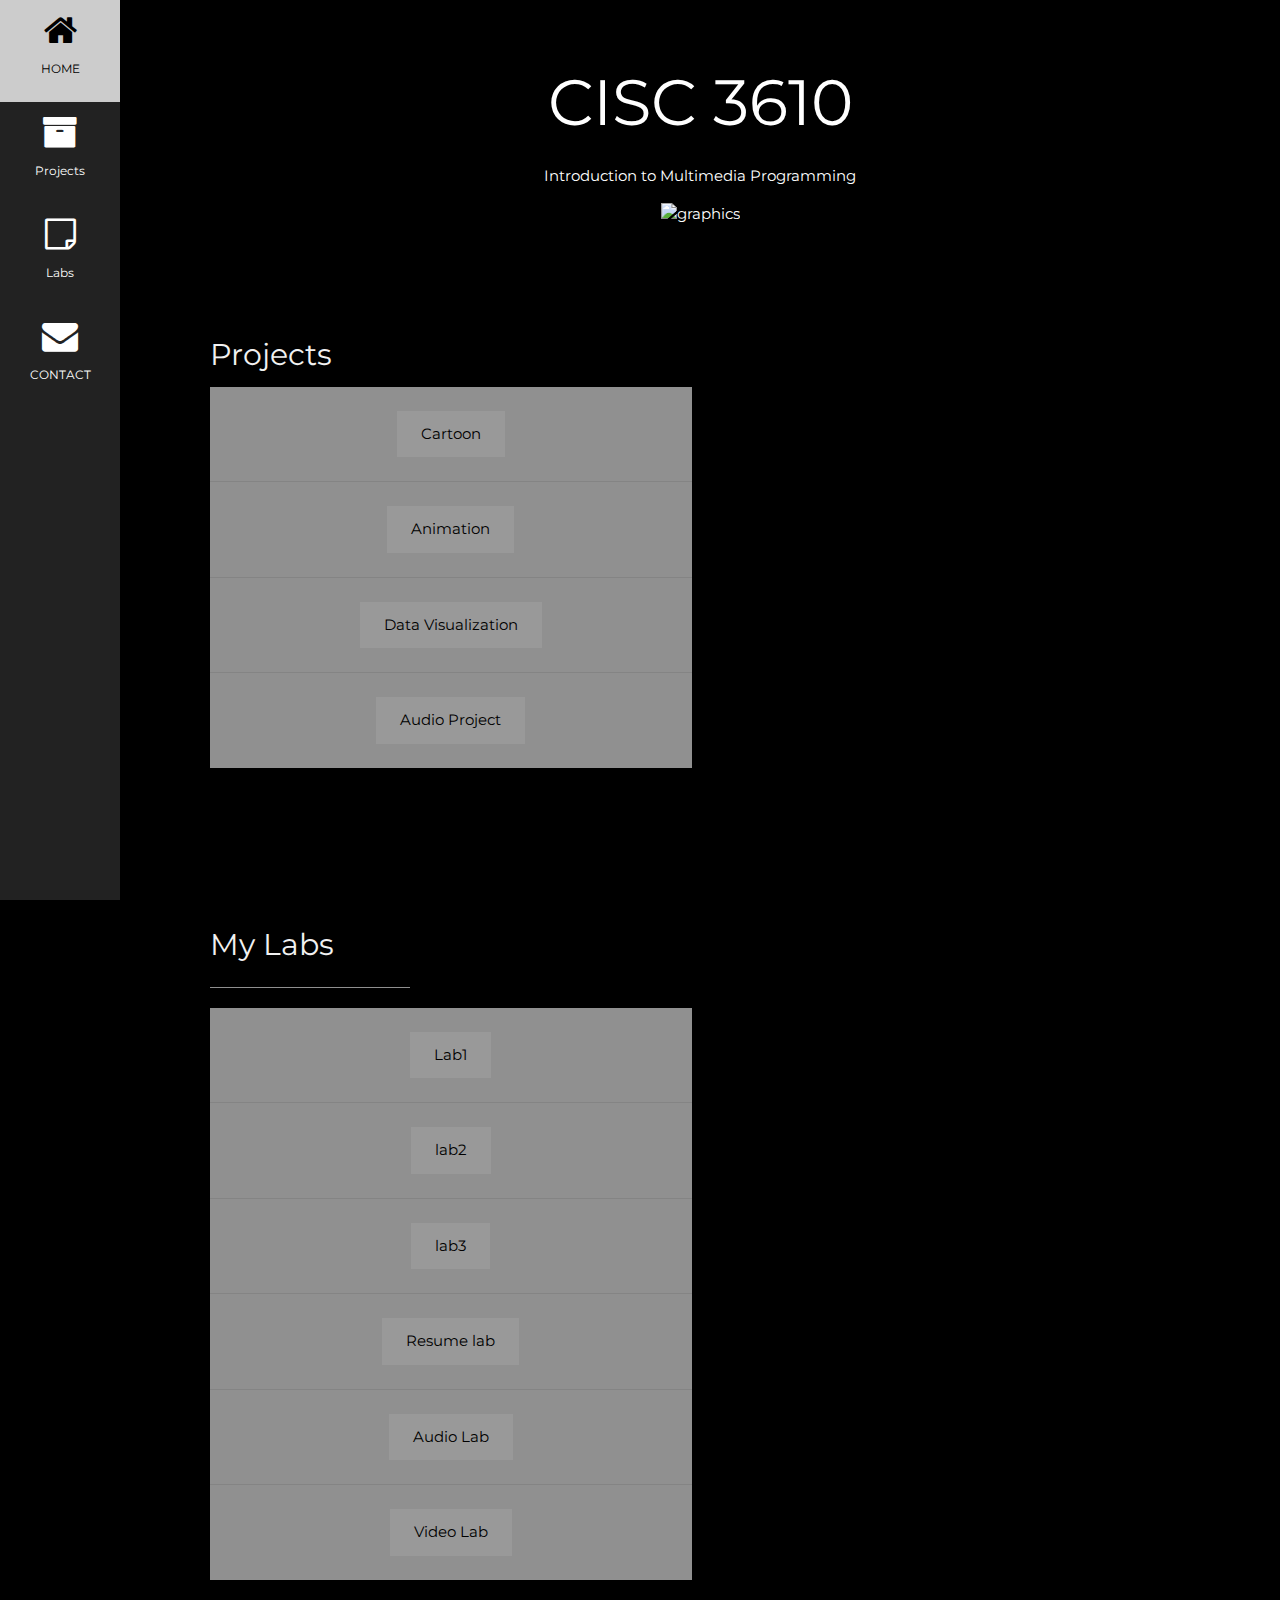
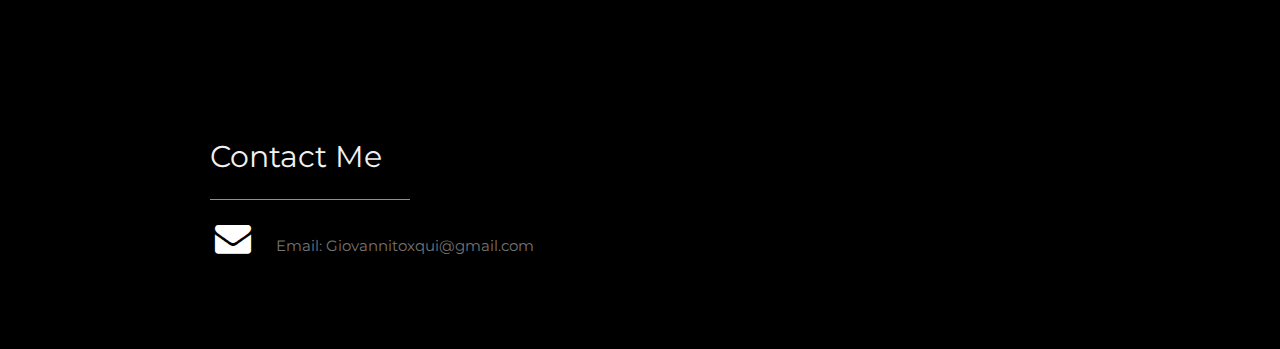
==== index.html @ 396fb8ba "Update and rename Website.html to index.html" ====
<!DOCTYPE html>
<html>
<title>My Website</title>
<meta charset="UTF-8">
<meta name="viewport" content="width=device-width, initial-scale=1">
<link rel="stylesheet" href="https://www.w3schools.com/w3css/4/w3.css">
<link rel="stylesheet" href="https://fonts.googleapis.com/css?family=Montserrat">
<link rel="stylesheet" href="https://cdnjs.cloudflare.com/ajax/libs/font-awesome/4.7.0/css/font-awesome.min.css">
<link rel= "stylesheet" href = "style.css" type="text/css">
<style>
body, h1,h2,h3,h4,h5,h6 {font-family: "Montserrat", sans-serif}
.w3-row-padding img {margin-bottom: 12px}
/* Set the width of the sidebar to 120px */
.w3-sidebar {width: 120px;background: #222;}
/* Add a left margin to the "page content" that matches the width of the sidebar (120px) */
#main {margin-left: 120px}
/* Remove margins from "page content" on small screens */
@media only screen and (max-width: 600px) {#main {margin-left: 0}}
</style>
<body class="w3-black">

<!-- Icon Bar (Sidebar - hidden on small screens) -->
<nav class="w3-sidebar w3-bar-block w3-small w3-hide-small w3-center">
 
  <a href="#" class="w3-bar-item w3-button w3-padding-large w3-black">
    <i class="fa fa-home w3-xxlarge"></i>
    <p>HOME</p>
  </a>
  <a href="#Projects" class="w3-bar-item w3-button w3-padding-large w3-hover-black">
    <i class="fa fa-archive w3-xxlarge"></i>
    <p>Projects</p>
  </a>
  <a href="#Labs" class="w3-bar-item w3-button w3-padding-large w3-hover-black">
    <i class="fa fa-sticky-note-o w3-xxlarge"></i>
    <p>Labs</p>
  </a>
  <a href="#contact" class="w3-bar-item w3-button w3-padding-large w3-hover-black">
    <i class="fa fa-envelope w3-xxlarge"></i>
    <p>CONTACT</p>
  </a>
</nav>

<!-- Navbar on small screens (Hidden on medium and large screens) -->
<div class="w3-top w3-hide-large w3-hide-medium" id="myNavbar">
  <div class="w3-bar w3-black w3-opacity w3-hover-opacity-off w3-center w3-small">
    <a href="#" class="w3-bar-item w3-button" style="width:25% !important">HOME</a>
    <a href="#about" class="w3-bar-item w3-button" style="width:25% !important">Projects</a>
    <a href="#photos" class="w3-bar-item w3-button" style="width:25% !important">Labs</a>
    <a href="#contact" class="w3-bar-item w3-button" style="width:25% !important">CONTACT</a>
  </div>
</div>

<!-- Page Content -->
<div class="w3-padding-large" id="main">
  <!-- Header/Home -->
  <header class="w3-container w3-padding-32 w3-center w3-black" id="home">
    <h1 class="w3-jumbo"> CISC 3610  </h1>
    <p>Introduction to Multimedia Programming</p>
    <img src="Pic2.jpg" alt="graphics" class="w3-image" width="992" height="1108">
  </header>

  <!-- Projects heading -->
  <div class="w3-content w3-justify w3-text-grey w3-padding-64" id="Projects">
    <h2 class="w3-text-light-grey">Projects</h2>

    <!--List of Projects -->
    <div class="w3-row-padding " style="margin:0 -16px">
      <div class="w3-half w3-margin-bottom">
        <ul class="w3-ul w3-white w3-center w3-opacity w3-hover-opacity-off">
          <li class="w3-light-grey w3-padding-24">
            <a href="https://gio-dev90.github.io/Cartoon/"><button class="w3-button w3-white w3-padding-large w3-hover-black">Cartoon</button></a>
          </li>
          <li class="w3-light-grey w3-padding-24">
            <a href="https://gio-dev90.github.io/"><button class="w3-button w3-white w3-padding-large w3-hover-black">Animation</button></a>
          </li>
          <li class="w3-light-grey w3-padding-24">
            <a href="https://gio-dev90.github.io/Data-Visualization/"><button class="w3-button w3-white w3-padding-large w3-hover-black">Data Visualization</button></a>
          </li>
          <li class="w3-light-grey w3-padding-24">
            <a href="https://gio-dev90.github.io/"><button class="w3-button w3-white w3-padding-large w3-hover-black">Audio Project</button></a>
          </li>
        
         
          </li>
        </ul>
      </div>

     
</div>
    </div>
    
  
 
  
  <!-- lab heading  -->
  <div class="w3-padding-64 w3-content" id="Labs">
    <h2 class="w3-text-light-grey">My Labs</h2>
    <hr style="width:200px" class="w3-opacity">

    <!-- list of labs -->
    <div class="w3-row-padding" style="margin:0 -16px">
        <div class="w3-half w3-margin-bottom">
          <ul class="w3-ul w3-white w3-center w3-opacity w3-hover-opacity-off">
            <li class="w3-light-grey w3-padding-24">
              <a href="https://gio-dev90.github.io/"><button class="w3-button w3-white w3-padding-large w3-hover-black">Lab1</button></a>
            </li>
            <li class="w3-light-grey w3-padding-24">
              <a href="https://gio-dev90.github.io/Lab2/"><button class="w3-button w3-white w3-padding-large w3-hover-black">lab2</button></a>
            </li>
            <li class="w3-light-grey w3-padding-24">
              <a href="https://gio-dev90.github.io/"><button class="w3-button w3-white w3-padding-large w3-hover-black">lab3</button></a>
            </li> 
            <li class="w3-light-grey w3-padding-24">
              <a href="https://gio-dev90.github.io/Johnwick/"><button class="w3-button w3-white w3-padding-large w3-hover-black">Resume lab</button></a>
            </li> 
            <li class="w3-light-grey w3-padding-24">
              <a href="https://gio-dev90.github.io/Audio/"><button class="w3-button w3-white w3-padding-large w3-hover-black">Audio Lab</button></a>
            </li> 
            <li class="w3-light-grey w3-padding-24">
              <a href="https://gio-dev90.github.io/iframe-video/"><button class="w3-button w3-white w3-padding-large w3-hover-black">Video Lab</button></a>
            </li> 
          </ul>
        </div>
  
       
  
      </div>
 
    </div>

  

  <!-- Contact Section -->
  <div class="w3-padding-64 w3-content w3-text-grey" id="contact">
    <h2 class="w3-text-light-grey">Contact Me</h2>
    <hr style="width:200px" class="w3-opacity">

    <div class="w3-section">
     
     
      <p><i class="fa fa-envelope fa-fw w3-text-white w3-xxlarge w3-margin-right"> </i> Email: Giovannitoxqui@gmail.com</p>
    </div>
  
  
  </div>
  
   


</div>

</body>
</html>
---- style.css ----
.btn-group button {
    background-color: #4CAF50; /* Green background */
    border: 1px solid green; /* Green border */
    color: white; /* White text */
    padding: 10px 24px; /* Some padding */
    cursor: pointer; /* Pointer/hand icon */
    width: 50%; /* Set a width if needed */
    display: block; /* Make the buttons appear below each other */
  }
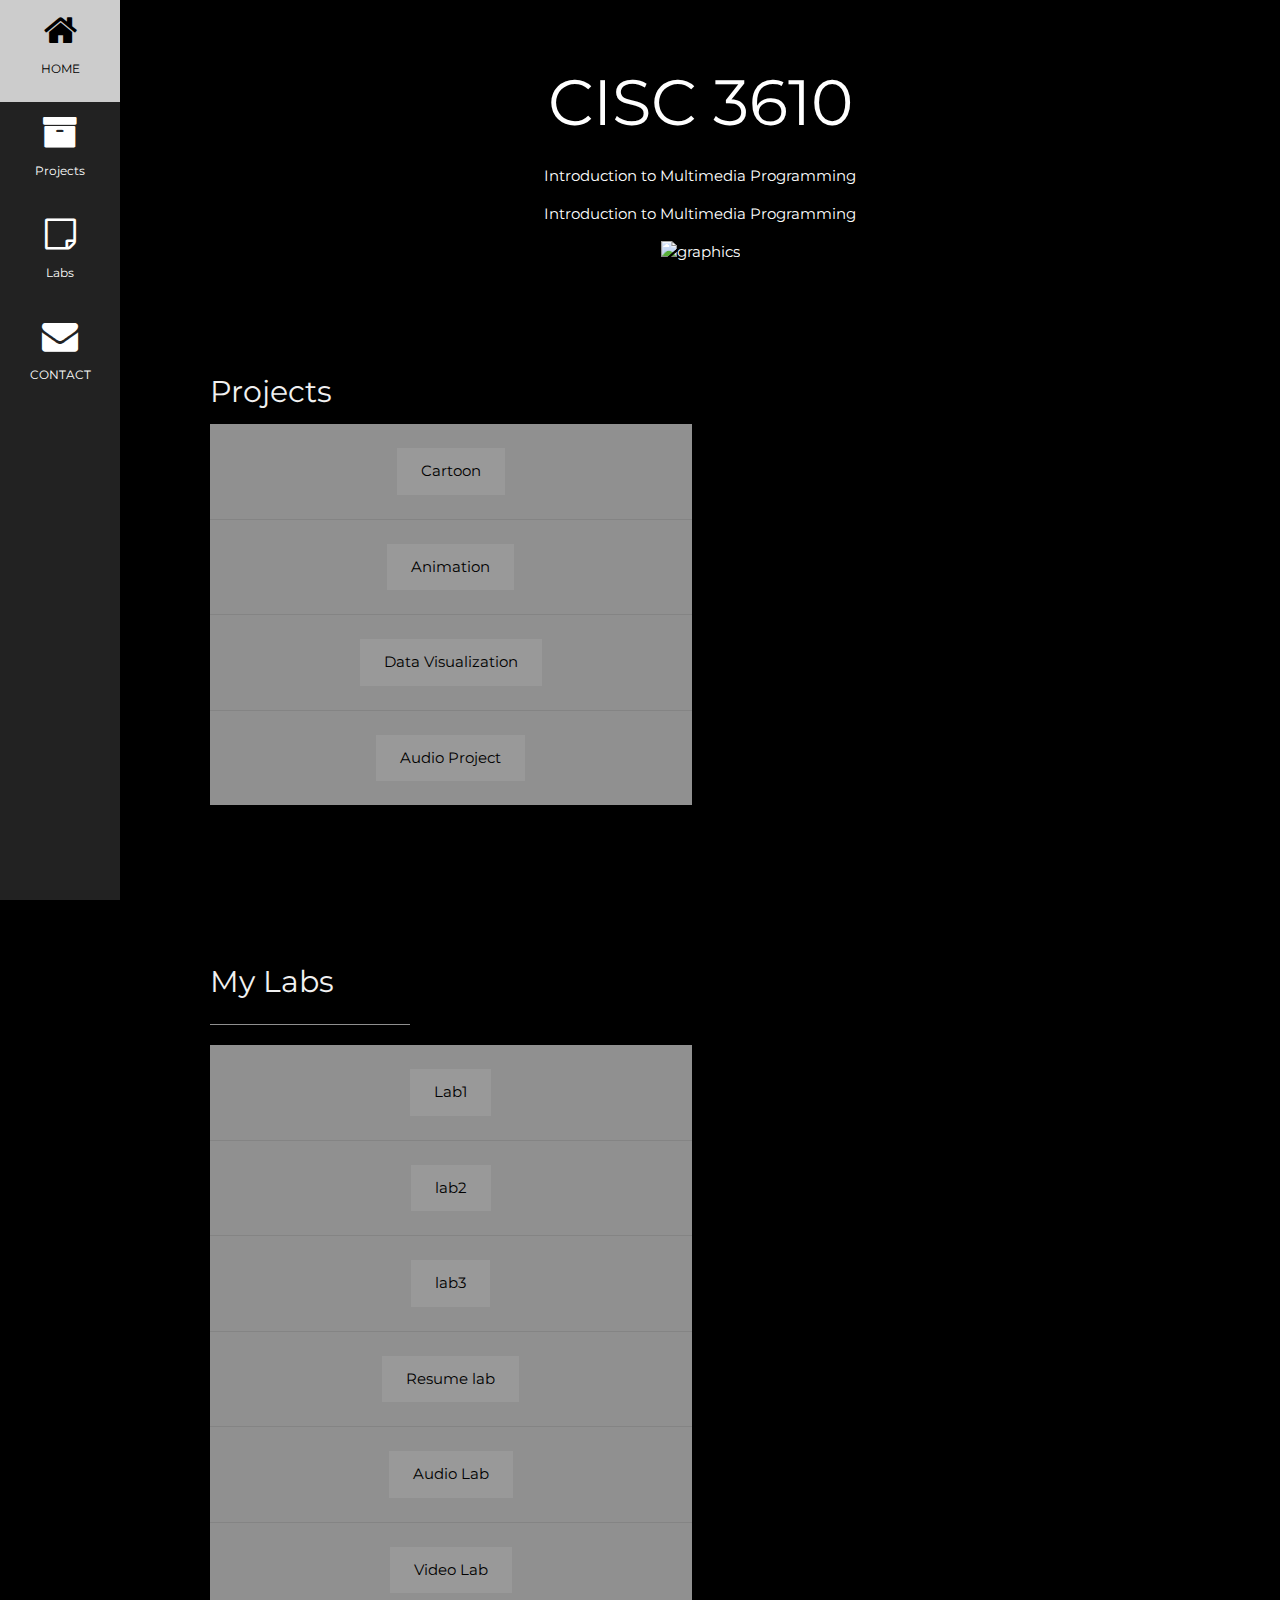
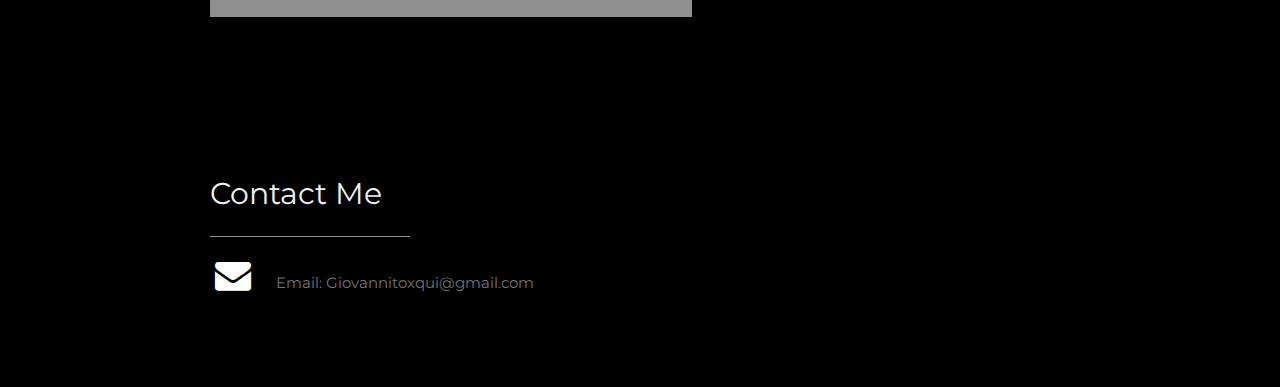
==== commit f7d8ed4c: "Update index.html" ====
--- a/index.html
+++ b/index.html
@@ -10,16 +10,13 @@
 <style>
 body, h1,h2,h3,h4,h5,h6 {font-family: "Montserrat", sans-serif}
 .w3-row-padding img {margin-bottom: 12px}
-/* Set the width of the sidebar to 120px */
 .w3-sidebar {width: 120px;background: #222;}
-/* Add a left margin to the "page content" that matches the width of the sidebar (120px) */
 #main {margin-left: 120px}
-/* Remove margins from "page content" on small screens */
 @media only screen and (max-width: 600px) {#main {margin-left: 0}}
 </style>
 <body class="w3-black">
 
-<!-- Icon Bar (Sidebar - hidden on small screens) -->
+<!-- Icon Bar  -->
 <nav class="w3-sidebar w3-bar-block w3-small w3-hide-small w3-center">
  
   <a href="#" class="w3-bar-item w3-button w3-padding-large w3-black">
@@ -40,7 +37,7 @@
   </a>
 </nav>
 
-<!-- Navbar on small screens (Hidden on medium and large screens) -->
+<!-- Navbar on small screens  -->
 <div class="w3-top w3-hide-large w3-hide-medium" id="myNavbar">
   <div class="w3-bar w3-black w3-opacity w3-hover-opacity-off w3-center w3-small">
     <a href="#" class="w3-bar-item w3-button" style="width:25% !important">HOME</a>
@@ -55,6 +52,7 @@
   <!-- Header/Home -->
   <header class="w3-container w3-padding-32 w3-center w3-black" id="home">
     <h1 class="w3-jumbo"> CISC 3610  </h1>
+    <p>Introduction to Multimedia Programming</p>
     <p>Introduction to Multimedia Programming</p>
     <img src="Pic2.jpg" alt="graphics" class="w3-image" width="992" height="1108">
   </header>
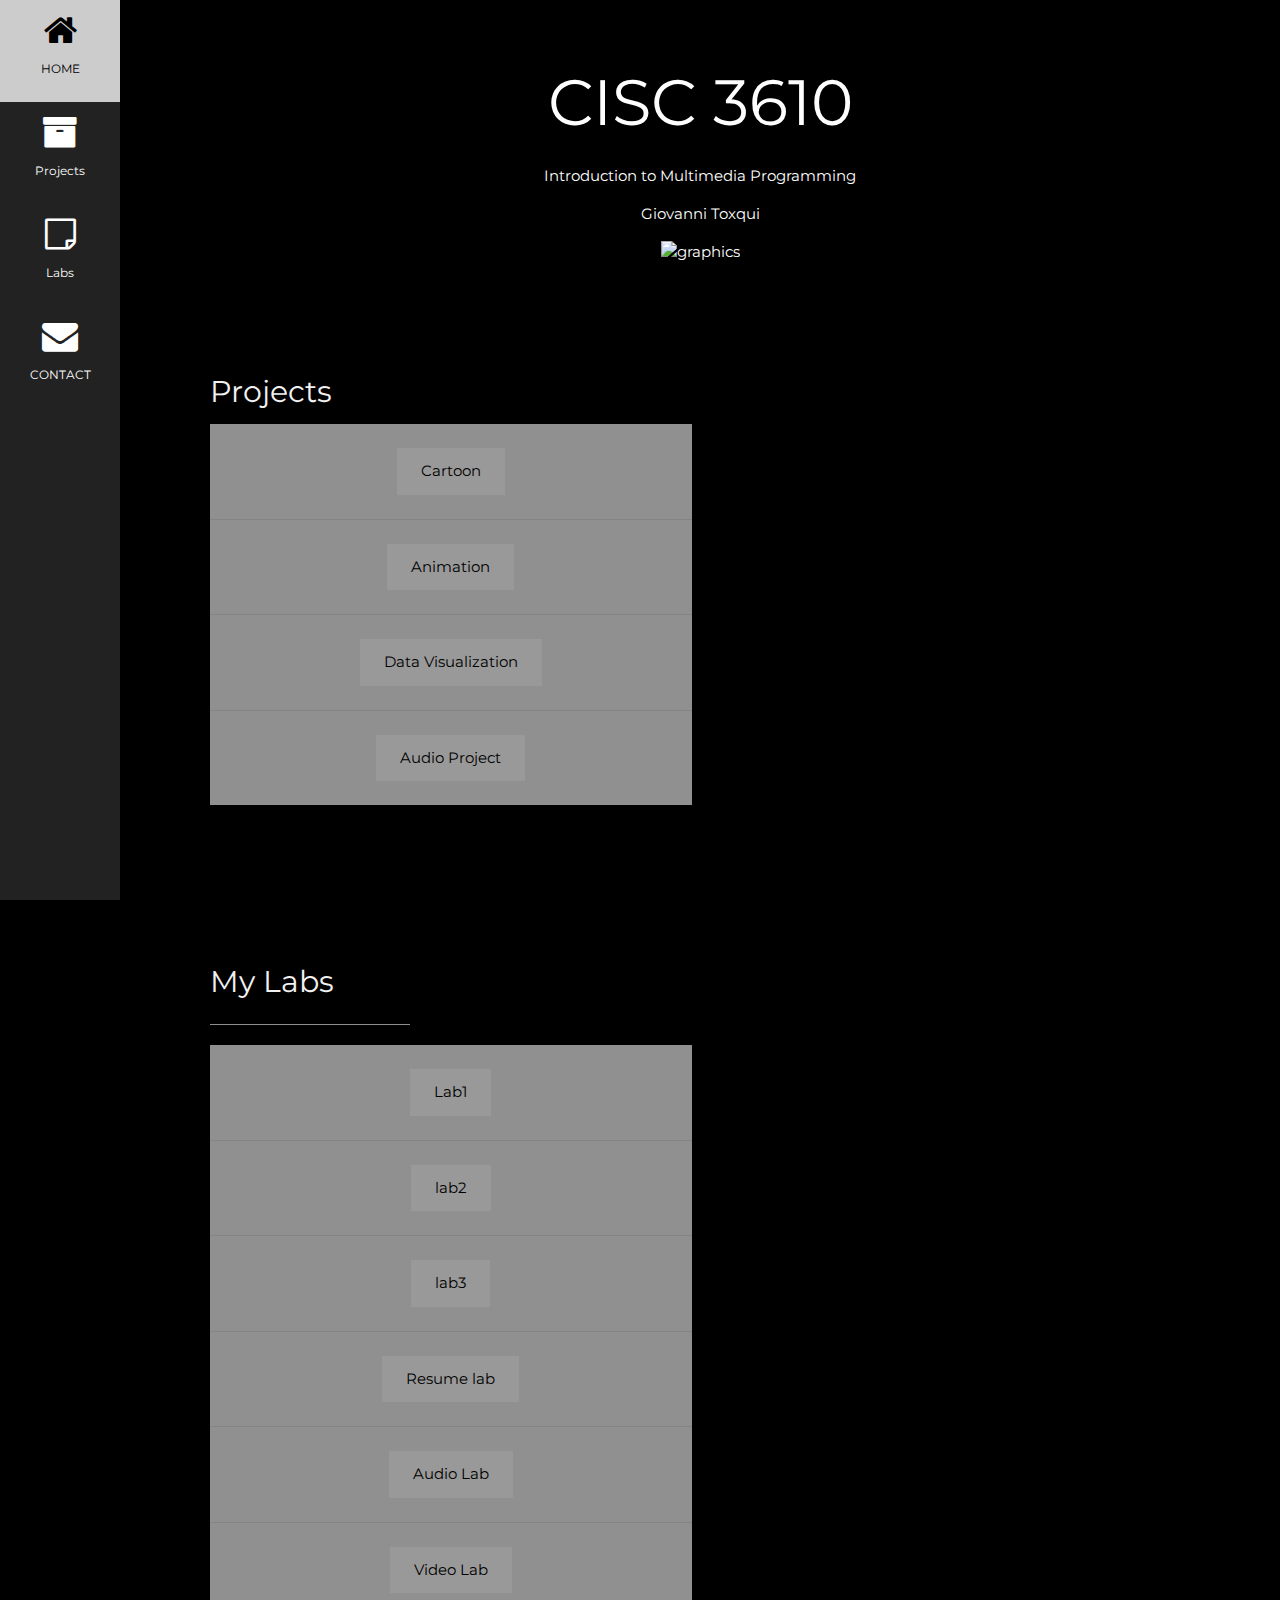
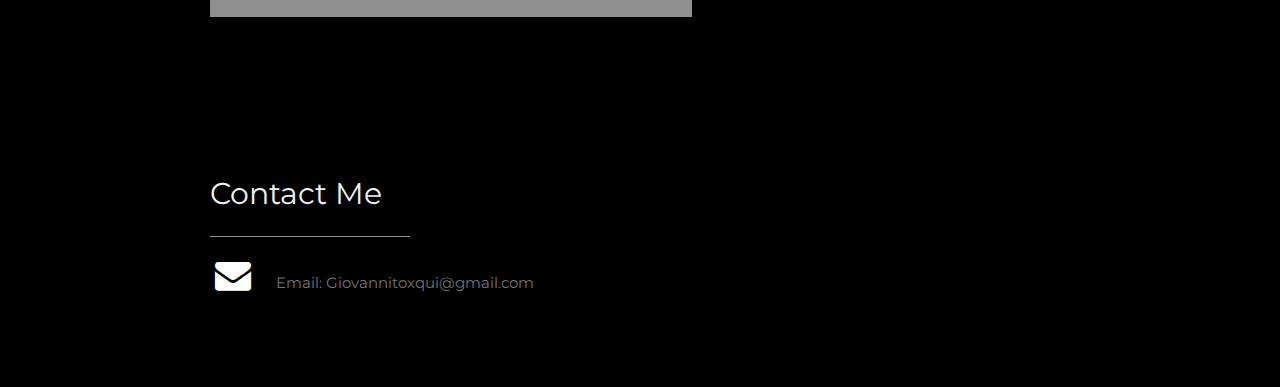
==== commit 5b88f964: "Update index.html" ====
--- a/index.html
+++ b/index.html
@@ -53,7 +53,7 @@
   <header class="w3-container w3-padding-32 w3-center w3-black" id="home">
     <h1 class="w3-jumbo"> CISC 3610  </h1>
     <p>Introduction to Multimedia Programming</p>
-    <p>Introduction to Multimedia Programming</p>
+    <p>Giovanni Toxqui</p>
     <img src="Pic2.jpg" alt="graphics" class="w3-image" width="992" height="1108">
   </header>
 
